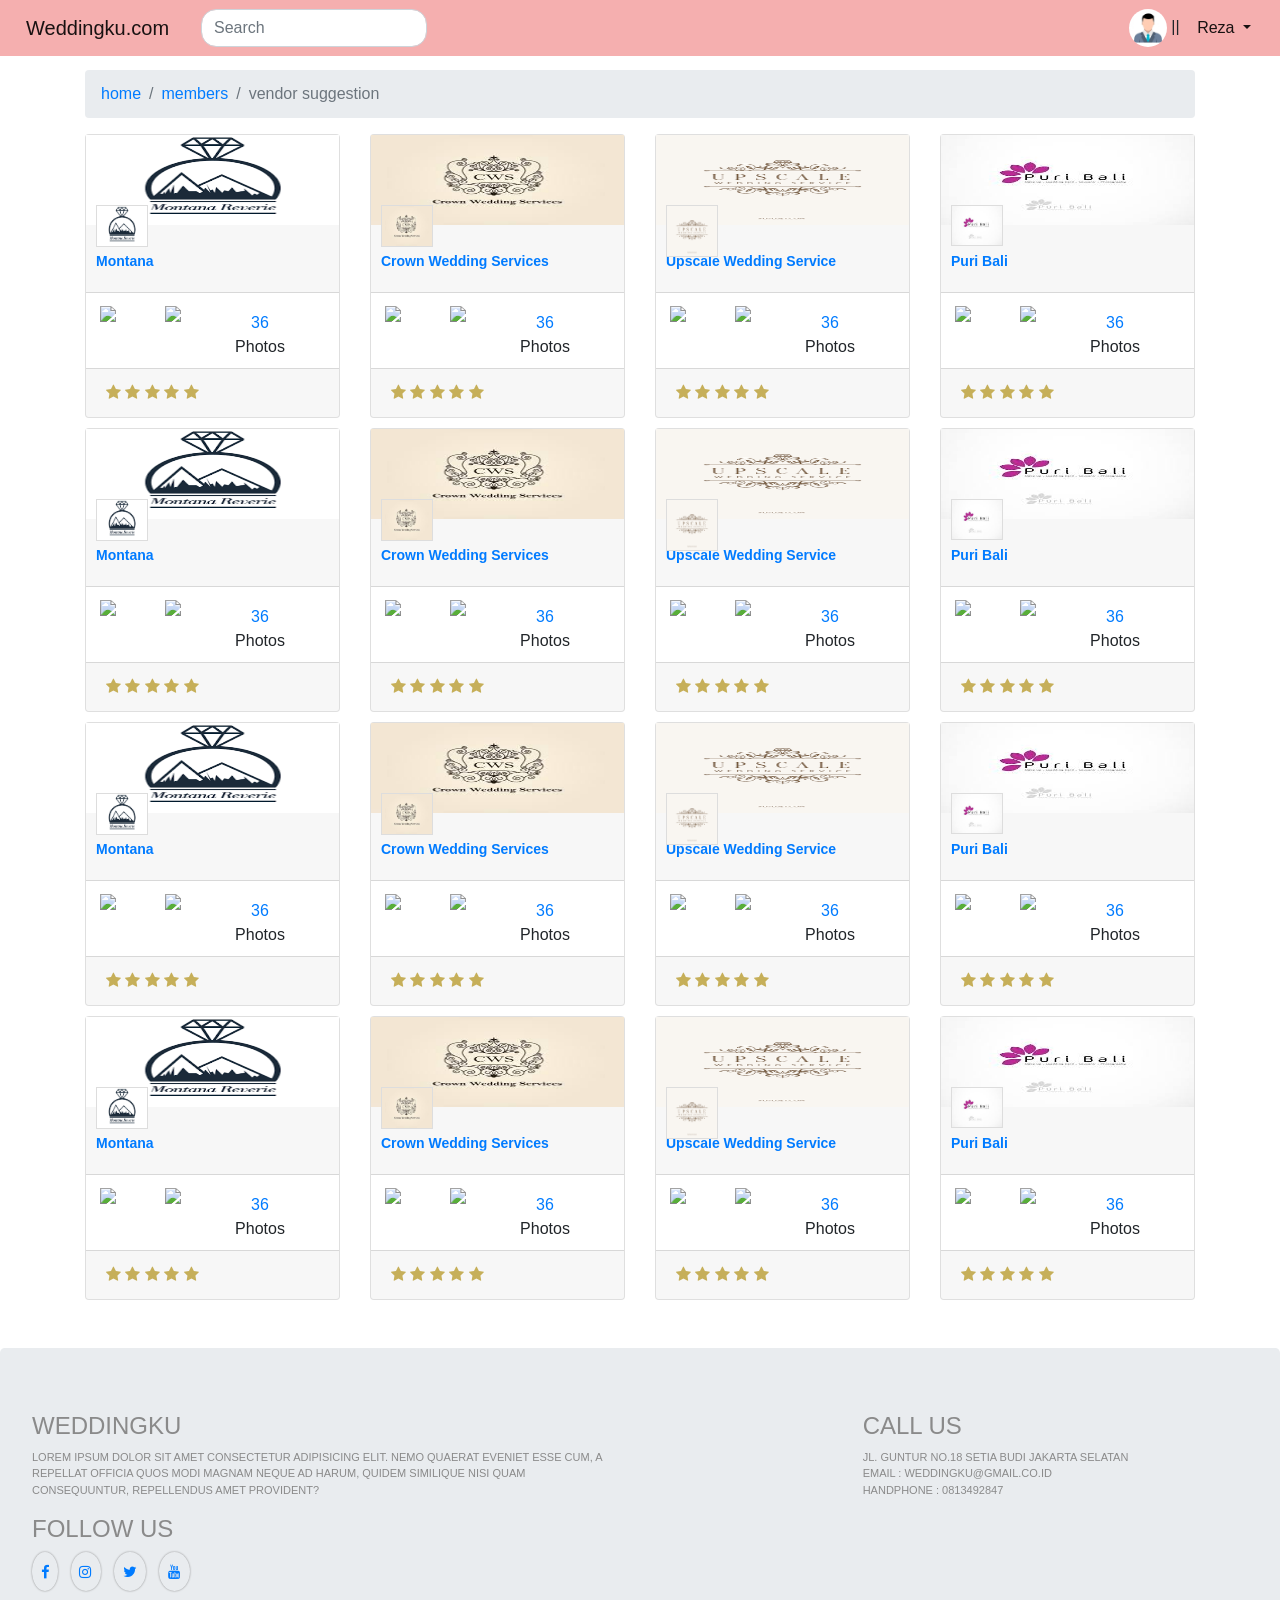
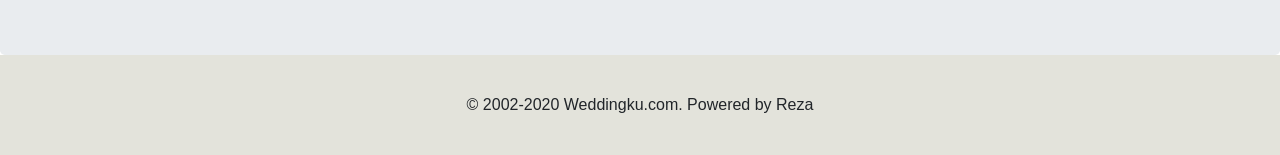
==== index.html @ c5cde161 "first commit" ====
<!DOCTYPE html>
<html lang="en">

<head>
	<!-- Required meta tags -->
	<meta charset="utf-8" />
	<meta name="viewport" content="width=device-width, initial-scale=1, shrink-to-fit=no" />
	<!-- Bootstrap CSS -->

	<link rel="stylesheet" href="style.css" />
	<link rel="stylesheet" href="./font-awesome-4.7.0/css/font-awesome.min.css">
	<link rel="stylesheet" href="./bootstrap-4.5.0-dist/css/bootstrap.min.css">
	<link rel="stylesheet" href="css/bootstrap.min.css">

	<title>Weddingku.com</title>
</head>

<body>

	<!-- Navbar -->
	<nav class="navbar navbar-expand-lg navbar-light">
		<a class="navbar-brand" href="#">Weddingku.com</a>
		<button class="navbar-toggler" type="button" data-toggle="collapse" data-target="#navbarSupportedContent"
			aria-controls="navbarSupportedContent" aria-expanded="false" aria-label="Toggle navigation">
			<span class="navbar-toggler-icon"></span>
		</button>

		<div class="collapse navbar-collapse" id="navbarSupportedContent">
			<form class="form-inline my-2 my-lg-0 mr-auto ml-3">
				<input class="form-control mr-sm-2" type="search" placeholder="Search" aria-label="Search"
					id="search" />
			</form>
			<div class="dropdown ml-auto">
				<img class="user rounded-circle" src="img/user.jpg" alt="user" />
				||
				<button class="btn btn-secondary dropdown-toggle" type="button" id="dropdownMenuButton"
					data-toggle="dropdown" aria-haspopup="true" aria-expanded="false">
					Reza
				</button>
				<div class="dropdown-menu" aria-labelledby="dropdownMenuButton">
					<a class="dropdown-item" href="#">MY PROFILE</a>
					<a class="dropdown-item" href="addVendor.html">MANAGE VENDOR</a>
					<a class="dropdown-item" href="#">SETTINGS</a>
					<a class="dropdown-item" href="#">SIGN OUT</a>
				</div>

			</div>
			<!-- Button trigger modal -->
			<button type="button" class="btn login" data-toggle="modal" data-backdrop="static" data-keyboard="false"
				data-target="#loginModal" style="display: none;">
				<h6>LOGIN</h4>
			</button>
		</div>
	</nav>

	<!-- Modal -->
	<div class="modal fade" id="loginModal" tabindex="-1" role="dialog" aria-labelledby="exampleModalCenterTitle"
		aria-hidden="true">
		<div class="modal-dialog modal-dialog-centered" role="document">
			<div class="modal-content">
				<div class="modal-header text-center">
					<h3 class="modal-title" id="exampleModalLongTitle">Sign In</h3>
					<button type="button" class="close" data-dismiss="modal" aria-label="Close">
						<!-- <span aria-hidden="true">&times;</span> -->
					</button>
				</div>
				<div class="modal-body">
					<div class="form-group">
						<input type="text" name="username" class="form-control" placeholder="Username">
					</div>
					<div class="form-group">
						<input type="password" name="password" class="form-control" placeholder="Password">
					</div>
					<div class="text-right mr-4">
						<span>
							<a href="#">Forgot Password?</a>
						</span>
					</div>
				</div>
				<div class="modal-footer">
					<button type="submit" class="btn btn-success btn-block" data-dismiss="modal">SIGN IN</button>
				</div>
				<div class="form-group text-center mt-2">
					<span>Don't have an account?
						<a href="#">SIGN UP NOW</a>
					</span>
				</div>
			</div>
		</div>
	</div>

	<div class="container">
		<section class="bread">
			<nav aria-label="breadcrumb">
				<ol class="breadcrumb">
					<li class="breadcrumb-item">
						<a href="#">home</a>
					</li>
					<li class="breadcrumb-item">
						<a href="#">members</a>
					</li>
					<li class="breadcrumb-item active" aria-current="page">
						vendor suggestion
					</li>
				</ol>
			</nav>
		</section>

		<section class="mb-5 vendor-list">
			<div class="row">
				<div class="col-md-3">
					<div class="card">
						<div class="card-header">
							<div class="bg-img-banner">
								<img src="img/vendor1.jpg" alt="">
							</div>
							<div class="avatar block">
								<a href="#">
									<img src="img/vendor1.jpg" alt="" width="50">
								</a>
							</div>

							<div class="clear" style="height: 27px;"></div>
							<div class="vendor-name">
								<a href="#">
									<h4>Montana</h4>
								</a>
							</div>
						</div>
						<div class="card-body">
							<ul class="vendor-shown-photos">
								<li>
									<img src="https://images.weddingku.com/images/upload/partners/244/product/86847/thumbs/86847-fj0mdq5ccwea.jpg" border="0" width="60" class="avatar">
								</li>
								<li>
									<img src="https://images.weddingku.com/images/upload/partners/244/product/86847/thumbs/86847-fj0mdq5ccwea.jpg" border="0" width="60" class="avatar">
								</li>
								<li class="count">
									<a href="#">36</a>
									<br> Photos
								</li>
							</ul>
						</div>

						<div class="card-footer">
							<i class="fa fa-star"></i>
							<i class="fa fa-star"></i>
							<i class="fa fa-star"></i>
							<i class="fa fa-star"></i>
							<i class="fa fa-star"></i>
						</div>
					</div>
				</div>
				<div class="col-md-3">
					<div class="card">
						<div class="card-header">
							<div class="bg-img-banner">
								<img src="img/vendor2.jpg" alt="">
							</div>
							<div class="avatar block">
								<a href="#">
									<img src="img/vendor2.jpg" alt="" width="50">
								</a>
							</div>

							<div class="clear" style="height: 27px;"></div>
							<div class="vendor-name">
								<a href="#">
									<h4>Crown Wedding Services</h4>
								</a>
							</div>
						</div>
						<div class="card-body">
							<ul class="vendor-shown-photos">
								<li>
									<img src="https://images.weddingku.com/images/upload/partners/244/product/86847/thumbs/86847-fj0mdq5ccwea.jpg" border="0" width="60" class="avatar">
								</li>
								<li>
									<img src="https://images.weddingku.com/images/upload/partners/244/product/86847/thumbs/86847-fj0mdq5ccwea.jpg" border="0" width="60" class="avatar">
								</li>
								<li class="count">
									<a href="#">36</a>
									<br> Photos
								</li>
							</ul>
						</div>
						<div class="card-footer">
							<i class="fa fa-star"></i>
							<i class="fa fa-star"></i>
							<i class="fa fa-star"></i>
							<i class="fa fa-star"></i>
							<i class="fa fa-star"></i>
						</div>
					</div>
				</div>
				<div class="col-md-3">
					<div class="card">
						<div class="card-header">
							<div class="bg-img-banner">
								<img src="img/vendor3.jpg" alt="">
							</div>
							<div class="avatar block">
								<a href="#">
									<img src="img/vendor3.jpg" alt="" width="50">
								</a>
							</div>

							<div class="clear" style="height: 27px;"></div>
							<div class="vendor-name">
								<a href="#">
									<h4>Upscale Wedding Service</h4>
								</a>
							</div>
						</div>
						<div class="card-body">
							<ul class="vendor-shown-photos">
								<li>
									<img src="https://images.weddingku.com/images/upload/partners/244/product/86847/thumbs/86847-fj0mdq5ccwea.jpg" border="0" width="60" class="avatar">
								</li>
								<li>
									<img src="https://images.weddingku.com/images/upload/partners/244/product/86847/thumbs/86847-fj0mdq5ccwea.jpg" border="0" width="60" class="avatar">
								</li>
								<li class="count">
									<a href="#">36</a>
									<br> Photos
								</li>
							</ul>
						</div>
						<div class="card-footer">
							<i class="fa fa-star"></i>
							<i class="fa fa-star"></i>
							<i class="fa fa-star"></i>
							<i class="fa fa-star"></i>
							<i class="fa fa-star"></i>
						</div>
					</div>
				</div>
				<div class="col-md-3">
					<div class="card">
						<div class="card-header">
							<div class="bg-img-banner">
								<img src="img/vendor4.jpg" alt="">
							</div>
							<div class="avatar block">
								<a href="#">
									<img src="img/vendor4.jpg" alt="" width="50">
								</a>
							</div>

							<div class="clear" style="height: 27px;"></div>
							<div class="vendor-name">
								<a href="#">
									<h4>Puri Bali</h4>
								</a>
							</div>
						</div>
						<div class="card-body">
							<ul class="vendor-shown-photos">
								<li>
									<img src="https://images.weddingku.com/images/upload/partners/244/product/86847/thumbs/86847-fj0mdq5ccwea.jpg" border="0" width="60" class="avatar">
								</li>
								<li>
									<img src="https://images.weddingku.com/images/upload/partners/244/product/86847/thumbs/86847-fj0mdq5ccwea.jpg" border="0" width="60" class="avatar">
								</li>
								<li class="count">
									<a href="#">36</a>
									<br> Photos
								</li>
							</ul>
						</div>
						<div class="card-footer">
							<i class="fa fa-star"></i>
							<i class="fa fa-star"></i>
							<i class="fa fa-star"></i>
							<i class="fa fa-star"></i>
							<i class="fa fa-star"></i>
						</div>
					</div>
				</div>
			</div>
			<div class="row">
				<div class="col-md-3">
					<div class="card">
						<div class="card-header">
							<div class="bg-img-banner">
								<img src="img/vendor1.jpg" alt="">
							</div>
							<div class="avatar block">
								<a href="#">
									<img src="img/vendor1.jpg" alt="" width="50">
								</a>
							</div>

							<div class="clear" style="height: 27px;"></div>
							<div class="vendor-name">
								<a href="#">
									<h4>Montana</h4>
								</a>
							</div>
						</div>
						<div class="card-body">
							<ul class="vendor-shown-photos">
								<li>
									<img src="https://images.weddingku.com/images/upload/partners/244/product/86847/thumbs/86847-fj0mdq5ccwea.jpg" border="0" width="60" class="avatar">
								</li>
								<li>
									<img src="https://images.weddingku.com/images/upload/partners/244/product/86847/thumbs/86847-fj0mdq5ccwea.jpg" border="0" width="60" class="avatar">
								</li>
								<li class="count">
									<a href="#">36</a>
									<br> Photos
								</li>
							</ul>
						</div>

						<div class="card-footer">
							<i class="fa fa-star"></i>
							<i class="fa fa-star"></i>
							<i class="fa fa-star"></i>
							<i class="fa fa-star"></i>
							<i class="fa fa-star"></i>
						</div>
					</div>
				</div>
				<div class="col-md-3">
					<div class="card">
						<div class="card-header">
							<div class="bg-img-banner">
								<img src="img/vendor2.jpg" alt="">
							</div>
							<div class="avatar block">
								<a href="#">
									<img src="img/vendor2.jpg" alt="" width="50">
								</a>
							</div>

							<div class="clear" style="height: 27px;"></div>
							<div class="vendor-name">
								<a href="#">
									<h4>Crown Wedding Services</h4>
								</a>
							</div>
						</div>
						<div class="card-body">
							<ul class="vendor-shown-photos">
								<li>
									<img src="https://images.weddingku.com/images/upload/partners/244/product/86847/thumbs/86847-fj0mdq5ccwea.jpg" border="0" width="60" class="avatar">
								</li>
								<li>
									<img src="https://images.weddingku.com/images/upload/partners/244/product/86847/thumbs/86847-fj0mdq5ccwea.jpg" border="0" width="60" class="avatar">
								</li>
								<li class="count">
									<a href="#">36</a>
									<br> Photos
								</li>
							</ul>
						</div>
						<div class="card-footer">
							<i class="fa fa-star"></i>
							<i class="fa fa-star"></i>
							<i class="fa fa-star"></i>
							<i class="fa fa-star"></i>
							<i class="fa fa-star"></i>
						</div>
					</div>
				</div>
				<div class="col-md-3">
					<div class="card">
						<div class="card-header">
							<div class="bg-img-banner">
								<img src="img/vendor3.jpg" alt="">
							</div>
							<div class="avatar block">
								<a href="#">
									<img src="img/vendor3.jpg" alt="" width="50">
								</a>
							</div>

							<div class="clear" style="height: 27px;"></div>
							<div class="vendor-name">
								<a href="#">
									<h4>Upscale Wedding Service</h4>
								</a>
							</div>
						</div>
						<div class="card-body">
							<ul class="vendor-shown-photos">
								<li>
									<img src="https://images.weddingku.com/images/upload/partners/244/product/86847/thumbs/86847-fj0mdq5ccwea.jpg" border="0" width="60" class="avatar">
								</li>
								<li>
									<img src="https://images.weddingku.com/images/upload/partners/244/product/86847/thumbs/86847-fj0mdq5ccwea.jpg" border="0" width="60" class="avatar">
								</li>
								<li class="count">
									<a href="#">36</a>
									<br> Photos
								</li>
							</ul>
						</div>
						<div class="card-footer">
							<i class="fa fa-star"></i>
							<i class="fa fa-star"></i>
							<i class="fa fa-star"></i>
							<i class="fa fa-star"></i>
							<i class="fa fa-star"></i>
						</div>
					</div>
				</div>
				<div class="col-md-3">
					<div class="card">
						<div class="card-header">
							<div class="bg-img-banner">
								<img src="img/vendor4.jpg" alt="">
							</div>
							<div class="avatar block">
								<a href="#">
									<img src="img/vendor4.jpg" alt="" width="50">
								</a>
							</div>

							<div class="clear" style="height: 27px;"></div>
							<div class="vendor-name">
								<a href="#">
									<h4>Puri Bali</h4>
								</a>
							</div>
						</div>
						<div class="card-body">
							<ul class="vendor-shown-photos">
								<li>
									<img src="https://images.weddingku.com/images/upload/partners/244/product/86847/thumbs/86847-fj0mdq5ccwea.jpg" border="0" width="60" class="avatar">
								</li>
								<li>
									<img src="https://images.weddingku.com/images/upload/partners/244/product/86847/thumbs/86847-fj0mdq5ccwea.jpg" border="0" width="60" class="avatar">
								</li>
								<li class="count">
									<a href="#">36</a>
									<br> Photos
								</li>
							</ul>
						</div>
						<div class="card-footer">
							<i class="fa fa-star"></i>
							<i class="fa fa-star"></i>
							<i class="fa fa-star"></i>
							<i class="fa fa-star"></i>
							<i class="fa fa-star"></i>
						</div>
					</div>
				</div>
			</div>
			<div class="row">
				<div class="col-md-3">
					<div class="card">
						<div class="card-header">
							<div class="bg-img-banner">
								<img src="img/vendor1.jpg" alt="">
							</div>
							<div class="avatar block">
								<a href="#">
									<img src="img/vendor1.jpg" alt="" width="50">
								</a>
							</div>

							<div class="clear" style="height: 27px;"></div>
							<div class="vendor-name">
								<a href="#">
									<h4>Montana</h4>
								</a>
							</div>
						</div>
						<div class="card-body">
							<ul class="vendor-shown-photos">
								<li>
									<img src="https://images.weddingku.com/images/upload/partners/244/product/86847/thumbs/86847-fj0mdq5ccwea.jpg" border="0" width="60" class="avatar">
								</li>
								<li>
									<img src="https://images.weddingku.com/images/upload/partners/244/product/86847/thumbs/86847-fj0mdq5ccwea.jpg" border="0" width="60" class="avatar">
								</li>
								<li class="count">
									<a href="#">36</a>
									<br> Photos
								</li>
							</ul>
						</div>

						<div class="card-footer">
							<i class="fa fa-star"></i>
							<i class="fa fa-star"></i>
							<i class="fa fa-star"></i>
							<i class="fa fa-star"></i>
							<i class="fa fa-star"></i>
						</div>
					</div>
				</div>
				<div class="col-md-3">
					<div class="card">
						<div class="card-header">
							<div class="bg-img-banner">
								<img src="img/vendor2.jpg" alt="">
							</div>
							<div class="avatar block">
								<a href="#">
									<img src="img/vendor2.jpg" alt="" width="50">
								</a>
							</div>

							<div class="clear" style="height: 27px;"></div>
							<div class="vendor-name">
								<a href="#">
									<h4>Crown Wedding Services</h4>
								</a>
							</div>
						</div>
						<div class="card-body">
							<ul class="vendor-shown-photos">
								<li>
									<img src="https://images.weddingku.com/images/upload/partners/244/product/86847/thumbs/86847-fj0mdq5ccwea.jpg" border="0" width="60" class="avatar">
								</li>
								<li>
									<img src="https://images.weddingku.com/images/upload/partners/244/product/86847/thumbs/86847-fj0mdq5ccwea.jpg" border="0" width="60" class="avatar">
								</li>
								<li class="count">
									<a href="#">36</a>
									<br> Photos
								</li>
							</ul>
						</div>
						<div class="card-footer">
							<i class="fa fa-star"></i>
							<i class="fa fa-star"></i>
							<i class="fa fa-star"></i>
							<i class="fa fa-star"></i>
							<i class="fa fa-star"></i>
						</div>
					</div>
				</div>
				<div class="col-md-3">
					<div class="card">
						<div class="card-header">
							<div class="bg-img-banner">
								<img src="img/vendor3.jpg" alt="">
							</div>
							<div class="avatar block">
								<a href="#">
									<img src="img/vendor3.jpg" alt="" width="50">
								</a>
							</div>

							<div class="clear" style="height: 27px;"></div>
							<div class="vendor-name">
								<a href="#">
									<h4>Upscale Wedding Service</h4>
								</a>
							</div>
						</div>
						<div class="card-body">
							<ul class="vendor-shown-photos">
								<li>
									<img src="https://images.weddingku.com/images/upload/partners/244/product/86847/thumbs/86847-fj0mdq5ccwea.jpg" border="0" width="60" class="avatar">
								</li>
								<li>
									<img src="https://images.weddingku.com/images/upload/partners/244/product/86847/thumbs/86847-fj0mdq5ccwea.jpg" border="0" width="60" class="avatar">
								</li>
								<li class="count">
									<a href="#">36</a>
									<br> Photos
								</li>
							</ul>
						</div>
						<div class="card-footer">
							<i class="fa fa-star"></i>
							<i class="fa fa-star"></i>
							<i class="fa fa-star"></i>
							<i class="fa fa-star"></i>
							<i class="fa fa-star"></i>
						</div>
					</div>
				</div>
				<div class="col-md-3">
					<div class="card">
						<div class="card-header">
							<div class="bg-img-banner">
								<img src="img/vendor4.jpg" alt="">
							</div>
							<div class="avatar block">
								<a href="#">
									<img src="img/vendor4.jpg" alt="" width="50">
								</a>
							</div>

							<div class="clear" style="height: 27px;"></div>
							<div class="vendor-name">
								<a href="#">
									<h4>Puri Bali</h4>
								</a>
							</div>
						</div>
						<div class="card-body">
							<ul class="vendor-shown-photos">
								<li>
									<img src="https://images.weddingku.com/images/upload/partners/244/product/86847/thumbs/86847-fj0mdq5ccwea.jpg" border="0" width="60" class="avatar">
								</li>
								<li>
									<img src="https://images.weddingku.com/images/upload/partners/244/product/86847/thumbs/86847-fj0mdq5ccwea.jpg" border="0" width="60" class="avatar">
								</li>
								<li class="count">
									<a href="#">36</a>
									<br> Photos
								</li>
							</ul>
						</div>
						<div class="card-footer">
							<i class="fa fa-star"></i>
							<i class="fa fa-star"></i>
							<i class="fa fa-star"></i>
							<i class="fa fa-star"></i>
							<i class="fa fa-star"></i>
						</div>
					</div>
				</div>
			</div>
			<div class="row">
				<div class="col-md-3">
					<div class="card">
						<div class="card-header">
							<div class="bg-img-banner">
								<img src="img/vendor1.jpg" alt="">
							</div>
							<div class="avatar block">
								<a href="#">
									<img src="img/vendor1.jpg" alt="" width="50">
								</a>
							</div>

							<div class="clear" style="height: 27px;"></div>
							<div class="vendor-name">
								<a href="#">
									<h4>Montana</h4>
								</a>
							</div>
						</div>
						<div class="card-body">
							<ul class="vendor-shown-photos">
								<li>
									<img src="https://images.weddingku.com/images/upload/partners/244/product/86847/thumbs/86847-fj0mdq5ccwea.jpg" border="0" width="60" class="avatar">
								</li>
								<li>
									<img src="https://images.weddingku.com/images/upload/partners/244/product/86847/thumbs/86847-fj0mdq5ccwea.jpg" border="0" width="60" class="avatar">
								</li>
								<li class="count">
									<a href="#">36</a>
									<br> Photos
								</li>
							</ul>
						</div>

						<div class="card-footer">
							<i class="fa fa-star"></i>
							<i class="fa fa-star"></i>
							<i class="fa fa-star"></i>
							<i class="fa fa-star"></i>
							<i class="fa fa-star"></i>
						</div>
					</div>
				</div>
				<div class="col-md-3">
					<div class="card">
						<div class="card-header">
							<div class="bg-img-banner">
								<img src="img/vendor2.jpg" alt="">
							</div>
							<div class="avatar block">
								<a href="#">
									<img src="img/vendor2.jpg" alt="" width="50">
								</a>
							</div>

							<div class="clear" style="height: 27px;"></div>
							<div class="vendor-name">
								<a href="#">
									<h4>Crown Wedding Services</h4>
								</a>
							</div>
						</div>
						<div class="card-body">
							<ul class="vendor-shown-photos">
								<li>
									<img src="https://images.weddingku.com/images/upload/partners/244/product/86847/thumbs/86847-fj0mdq5ccwea.jpg" border="0" width="60" class="avatar">
								</li>
								<li>
									<img src="https://images.weddingku.com/images/upload/partners/244/product/86847/thumbs/86847-fj0mdq5ccwea.jpg" border="0" width="60" class="avatar">
								</li>
								<li class="count">
									<a href="#">36</a>
									<br> Photos
								</li>
							</ul>
						</div>
						<div class="card-footer">
							<i class="fa fa-star"></i>
							<i class="fa fa-star"></i>
							<i class="fa fa-star"></i>
							<i class="fa fa-star"></i>
							<i class="fa fa-star"></i>
						</div>
					</div>
				</div>
				<div class="col-md-3">
					<div class="card">
						<div class="card-header">
							<div class="bg-img-banner">
								<img src="img/vendor3.jpg" alt="">
							</div>
							<div class="avatar block">
								<a href="#">
									<img src="img/vendor3.jpg" alt="" width="50">
								</a>
							</div>

							<div class="clear" style="height: 27px;"></div>
							<div class="vendor-name">
								<a href="#">
									<h4>Upscale Wedding Service</h4>
								</a>
							</div>
						</div>
						<div class="card-body">
							<ul class="vendor-shown-photos">
								<li>
									<img src="https://images.weddingku.com/images/upload/partners/244/product/86847/thumbs/86847-fj0mdq5ccwea.jpg" border="0" width="60" class="avatar">
								</li>
								<li>
									<img src="https://images.weddingku.com/images/upload/partners/244/product/86847/thumbs/86847-fj0mdq5ccwea.jpg" border="0" width="60" class="avatar">
								</li>
								<li class="count">
									<a href="#">36</a>
									<br> Photos
								</li>
							</ul>
						</div>
						<div class="card-footer">
							<i class="fa fa-star"></i>
							<i class="fa fa-star"></i>
							<i class="fa fa-star"></i>
							<i class="fa fa-star"></i>
							<i class="fa fa-star"></i>
						</div>
					</div>
				</div>
				<div class="col-md-3">
					<div class="card">
						<div class="card-header">
							<div class="bg-img-banner">
								<img src="img/vendor4.jpg" alt="">
							</div>
							<div class="avatar block">
								<a href="#">
									<img src="img/vendor4.jpg" alt="" width="50">
								</a>
							</div>

							<div class="clear" style="height: 27px;"></div>
							<div class="vendor-name">
								<a href="#">
									<h4>Puri Bali</h4>
								</a>
							</div>
						</div>
						<div class="card-body">
							<ul class="vendor-shown-photos">
								<li>
									<img src="https://images.weddingku.com/images/upload/partners/244/product/86847/thumbs/86847-fj0mdq5ccwea.jpg" border="0" width="60" class="avatar">
								</li>
								<li>
									<img src="https://images.weddingku.com/images/upload/partners/244/product/86847/thumbs/86847-fj0mdq5ccwea.jpg" border="0" width="60" class="avatar">
								</li>
								<li class="count">
									<a href="#">36</a>
									<br> Photos
								</li>
							</ul>
						</div>
						<div class="card-footer">
							<i class="fa fa-star"></i>
							<i class="fa fa-star"></i>
							<i class="fa fa-star"></i>
							<i class="fa fa-star"></i>
							<i class="fa fa-star"></i>
						</div>
					</div>
				</div>
			</div>
		</section>
	</div>
	<section>
		<div class="jumbotron about">
			<div class="row">
				<div class="col-md-6">
					<h4>Weddingku</h4>
					<p>Lorem ipsum dolor sit amet consectetur adipisicing elit. Nemo quaerat eveniet esse cum, a
						repellat officia quos modi magnam neque ad harum, quidem similique nisi quam consequuntur,
						repellendus amet provident?</p><br>
					<h4 class="mb-2" id="logoFollow">FOLLOW US</h4>
					<a href="">
						<i class="fa fa-facebook-f fa-lg"></i>
					</a>
					<a href="">
						<i class="fa fa-instagram fa-lg"></i>
					</a>
					<a href="">
						<i class="fa fa-twitter fa-lg"></i>
					</a>
					<a href="">
						<i class="fa fa-youtube fa-lg"></i>
					</a>
					</ul>
				</div>
				<div class="col-md-2">

				</div>
				<div class="col-md-4 ">
					<h4>Call Us</h4>
					<p>Jl. Guntur No.18 Setia Budi Jakarta Selatan</p>
					<p>Email : weddingku@gmail.co.id</p>
					<p>Handphone : 0813492847</p>
				</div>
			</div>
		</div>
	</section>
	<footer>
		<div class="container-fluid">
			<div class="row">
				<div class="col-md-12">
					<p class="text-center">
						© 2002-2020 Weddingku.com. Powered by Reza</p>
				</div>
			</div>
		</div>
	</footer>
	<script src="./jquery-3.5.1.min.js"></script>
	<script src="./DataTables-1.10.21/js/jquery.dataTables.min.js"></script>
	<script src="./DataTables-1.10.21/js/dataTables.bootstrap4.js"></script>
	<script src="./dropzone/dist/dropzone.js"></script>
	<script src="./js/bootstrap.js"></script>
	<script src="./script.js"></script>
</body>

</html>
---- style.css ----
html body {
  margin: 0;
}

body {
  font-family: "Montserrat", sans-serif;
}

.navbar {
  top: 0;
  position: fixed;
  z-index: 2;
  width: 100%;
  background-color: #f5afaf;
}

.navbar-brand {
  margin-right: 0px;
  margin-left: 10px;
}

#search {
  border-radius: 15px;
}

.user {
  width: 38px;
}

#dropdownMenuButton {
  color: rgba(0, 0, 0, 0.9);
  background-color: transparent;
  border-color: transparent;
}

.btn.login h6 {
  color: rgba(0, 0, 0, 0.9);
  margin-bottom: 1px;
}

.bread {
  padding-top: 70px;
}

#card3 {
  height: 200px;
}
#cardPackage {
  padding: 0;
}
.d-block {
  height: max-content;
}
.package {
  width: 100%;
  height: 150px;
}

#buyPackage {
  border-radius: 40px;
}

.buttonBuyPackage {
  display: flex;
  align-items: center;
  justify-content: center;
}

.jumbotron {
  margin-bottom: 0 !important;
}

.jumbotron .container ul {
  list-style: none;
  display: flex;
}

.jumbotron .container ul li {
  margin-right: 20px;
}

p {
  margin-bottom: 0rem !important;
}

footer.manage p {
  font-family: Georgia, "Times New Roman", Times, serif;
  margin-bottom: 0rem;
}

a i.fa {
  margin-right: 10px;
  display: inline-block;
  border-radius: 50%;
  box-shadow: 0px 0px 2px #888;
  padding: 0 0.6em;
  height: 39px;
  line-height: 40px;
}

.jumbotron .container ul li {
  text-align: center;
}

.vendor-list div.row {
  margin-top: 10px;
  margin-bottom: 10px;
}

.vendor-list .card-header {
  padding-left: 0px;
  padding-top: 0px;
  padding-right: 0px;
}

.vendor-list .card-body {
  padding: 8px 14px 7px;
}

.bg-img-banner img {
  width: 100%;
  height: 90px;
}

div.avatar {
  left: 10px;
  position: absolute;
  padding: 0px;
  margin: 0px;
  top: 70px;
}

.block {
  border: 1px solid #dddddd;
  overflow: hidden;
}

.clear {
  clear: both;
  float: none !important;
}

.vendor-name a:visited {
  color: #555555;
  text-decoration: none;
}

ul.vendor-shown-photos {
  list-style: none;
  margin: 0;
  padding: 0;
}

ul.vendor-shown-photos li {
  float: left;
  width: 60px;
  height: 60px;
  margin-right: 5px;
  overflow: hidden;
}

li.count {
  float: right;
  text-align: center;
  vertical-align: middle;
  padding-top: 10px;
  height: 50px;
}

.vendor-name h4 {
  font-size: 14px;
  line-height: 18px;
  padding: 0px 10px;
  margin-bottom: 10px;
  text-align: left;
  text-transform: capitalize;
  font-weight: 600;
}

.card-footer i.fa{
  color: #c6af59;
}

.about {
  font-size: 11px;
  text-align: left;
  color: #8a8a8a;
  text-transform: uppercase;
  font-family: 'Roboto', sans-serif;
}

footer {
  display: flex !important;
  justify-content: center;
  align-items: center;
  background-color: #e3e3db;
  position: absolute;
  left: 0;
  bottom: auto;
  height: 100px;
  width: 100%;
  overflow: hidden;
}

footer.manage {
  display: flex;
  justify-content: center;
  align-items: center;
  background-color: #e3e3db;
  position: absolute;
  left: 0;
  bottom: auto;
  height: 100px;
  width: 100%;
  overflow: hidden;
}

.navbar.navbar-expand-lg.navbar-light {
  position: fixed;
}

#demo {
  padding-top: 70px;
}
.nav {
  border-bottom: #e9dede 1px solid;
}
/* ------------------ */
.main-section {
  margin: 0 auto;
  padding: 20px;
  margin-top: 100px;
  background-color: #fff;
  box-shadow: 0px 0px 20px #c1c1c1;
}

.fileinput-remove,
.fileinput-upload {
  display: none;
}

/* DROPZONE */

.dropzone {
  background: white;
  border-radius: 5px;
  border: 2px dashed rgb(0, 135, 247);
  border-image: none;
  max-width: 500px;
  margin-left: auto;
  margin-right: auto;
}
.dz-message.needsclick {
  width: 460px;
  height: 100px;
  line-height: 100px;
  margin: auto;
  text-align: center;
}
.dz-preview {
  padding: 1em;
  display: grid;
  grid-template-columns: repeat(3, 1fr);
}
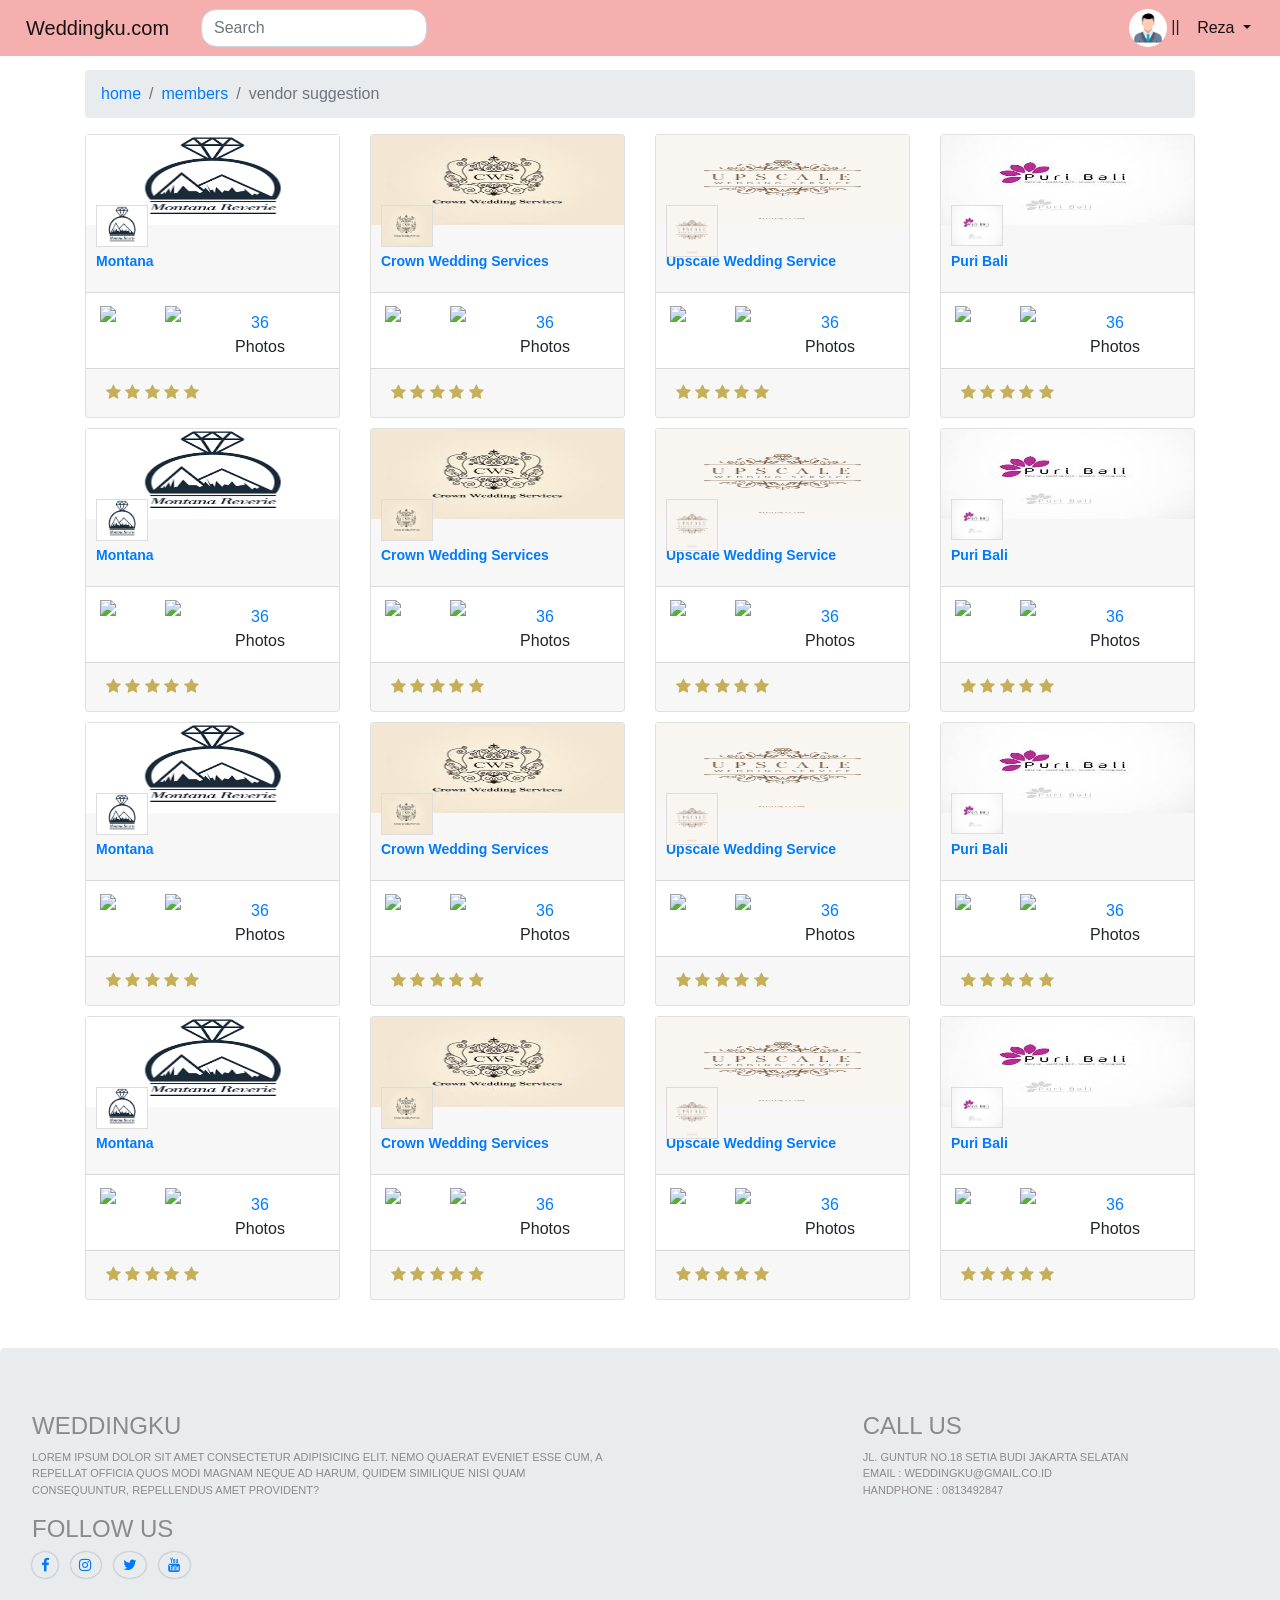
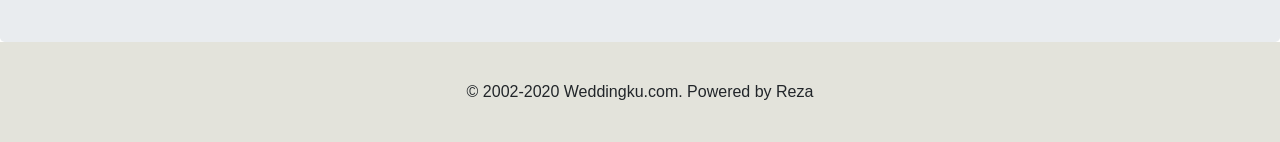
==== commit 0f3fe94d: "fix bug manage vendor and add page Autoloadjs for index no login" ====
--- a/index.html
+++ b/index.html
@@ -839,9 +839,9 @@
 		</div>
 	</footer>
 	<script src="./jquery-3.5.1.min.js"></script>
-	<script src="./DataTables-1.10.21/js/jquery.dataTables.min.js"></script>
+	<!-- <script src="./DataTables-1.10.21/js/jquery.dataTables.min.js"></script>
 	<script src="./DataTables-1.10.21/js/dataTables.bootstrap4.js"></script>
-	<script src="./dropzone/dist/dropzone.js"></script>
+	<script src="./dropzone/dist/dropzone.js"></script> -->
 	<script src="./js/bootstrap.js"></script>
 	<script src="./script.js"></script>
 </body>
--- a/style.css
+++ b/style.css
@@ -94,8 +94,8 @@
   border-radius: 50%;
   box-shadow: 0px 0px 2px #888;
   padding: 0 0.6em;
-  height: 39px;
-  line-height: 40px;
+  height: 26px;
+  line-height: 26px;
 }
 
 .jumbotron .container ul li {
@@ -177,7 +177,7 @@
   font-weight: 600;
 }
 
-.card-footer i.fa{
+.card-footer i.fa {
   color: #c6af59;
 }
 
@@ -186,7 +186,7 @@
   text-align: left;
   color: #8a8a8a;
   text-transform: uppercase;
-  font-family: 'Roboto', sans-serif;
+  font-family: "Roboto", sans-serif;
 }
 
 footer {
